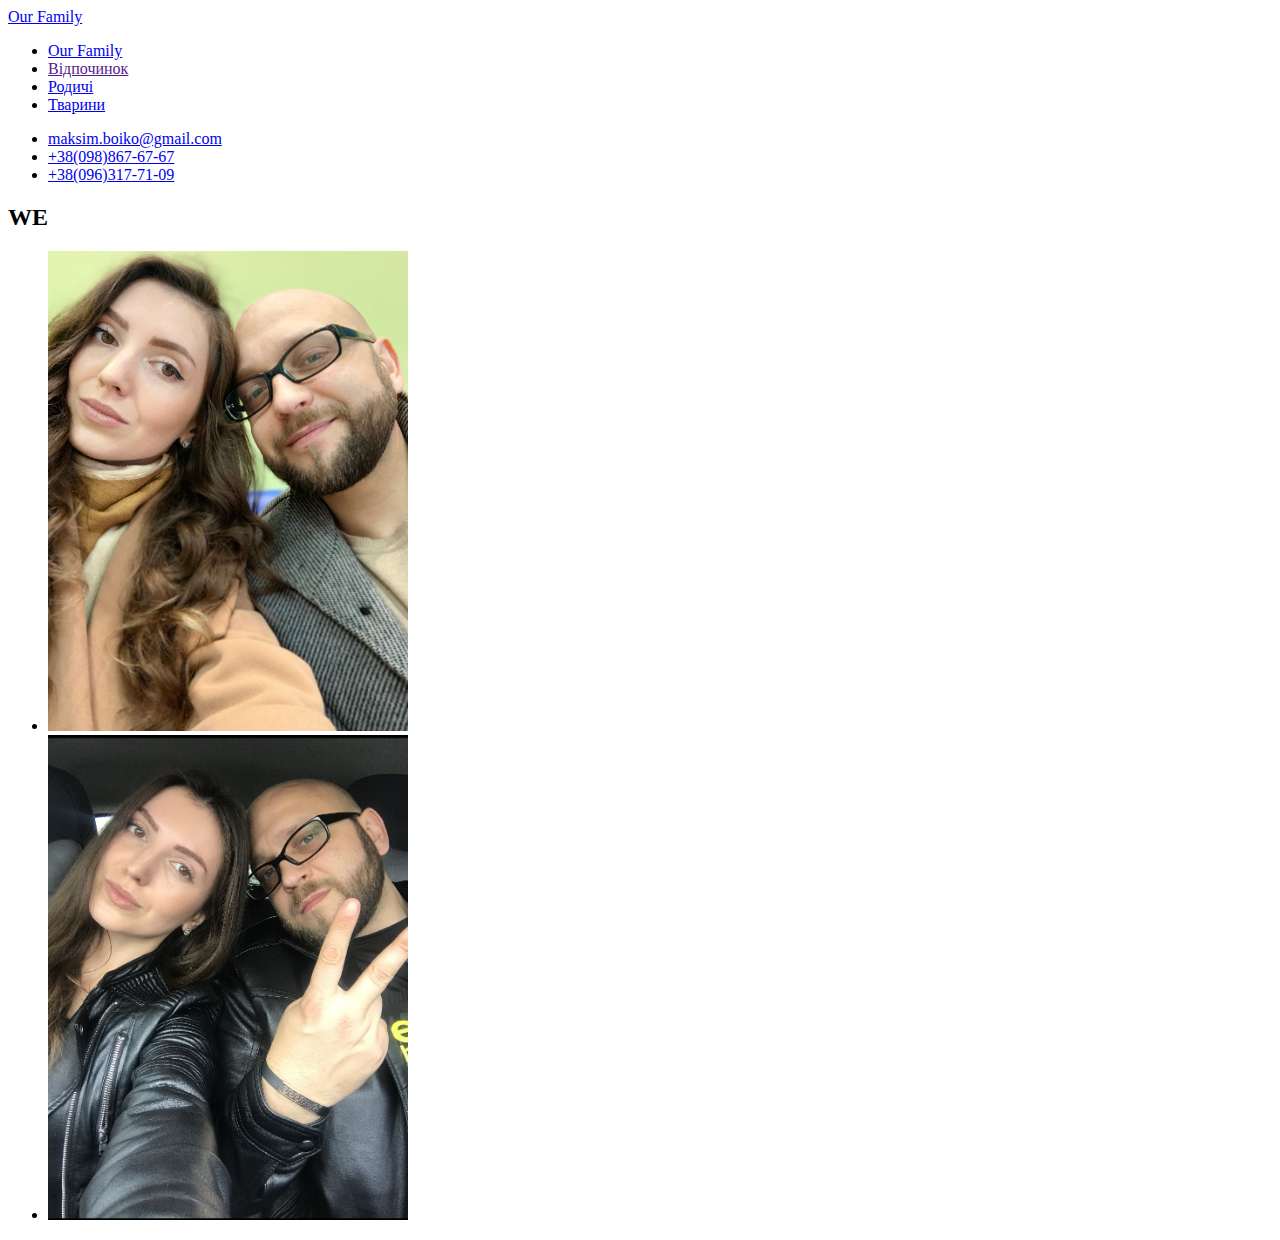
==== index.html @ f6014fd7 "1" ====
<!DOCTYPE html>
<html lang="en">
<head>
    <meta charset="UTF-8">
    <meta http-equiv="X-UA-Compatible" content="IE=edge">
    <meta name="viewport" content="width=device-width, initial-scale=1.0">
    <title>Document</title>
</head>
<body>
    <header>
     <a href="index.html">Our Family</a>
     <nav>
        <ul>
            <li><a href="index.html">Our Family</a></li>
            <li><a href="">Відпочинок</a></li>
            <li><a href="relatives.html">Родичі</a></li>
            <li><a href="pets.html">Тварини</a></li>
        </ul>
     </nav>
     <ul>
        <li><a href="mailto:maksim.boiko@gmail.com">maksim.boiko@gmail.com</a></li>
        <li><a href="tel:+380988676767">+38(098)867-67-67</a></li>
        <li><a href="tel:+380963177109">+38(096)317-71-09</a></li>
     </ul>
    </header>
  <main>
    <!--hero-->
    <section>
       <h2>WE</h2>
       <ul>
        <li><img src="./images/we1.JPG" alt="we1" width="360"></li>
        <li><img src="./images/we2.PNG" alt="we2" width="360"></li>
       </ul>
  
    </section>
  </main>
  <footer>

  </footer>
</body>
</html>
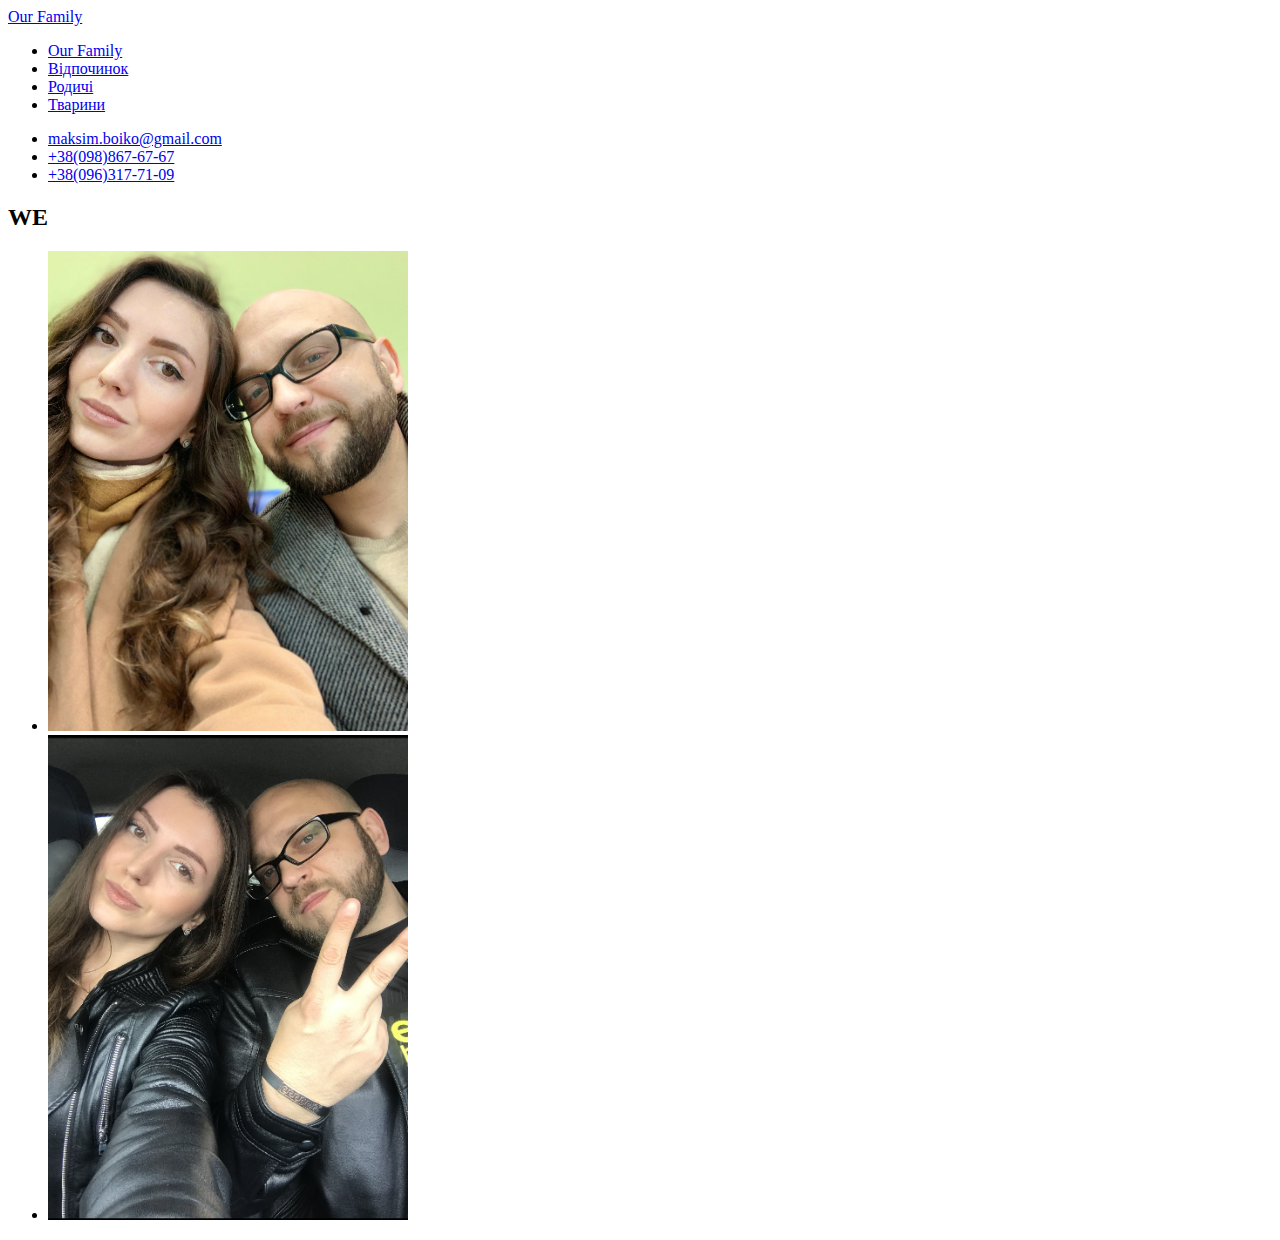
==== commit c4920368: "2" ====
--- a/index.html
+++ b/index.html
@@ -12,7 +12,7 @@
      <nav>
         <ul>
             <li><a href="index.html">Our Family</a></li>
-            <li><a href="">Відпочинок</a></li>
+            <li><a href="relaxation.html">Відпочинок</a></li>
             <li><a href="relatives.html">Родичі</a></li>
             <li><a href="pets.html">Тварини</a></li>
         </ul>
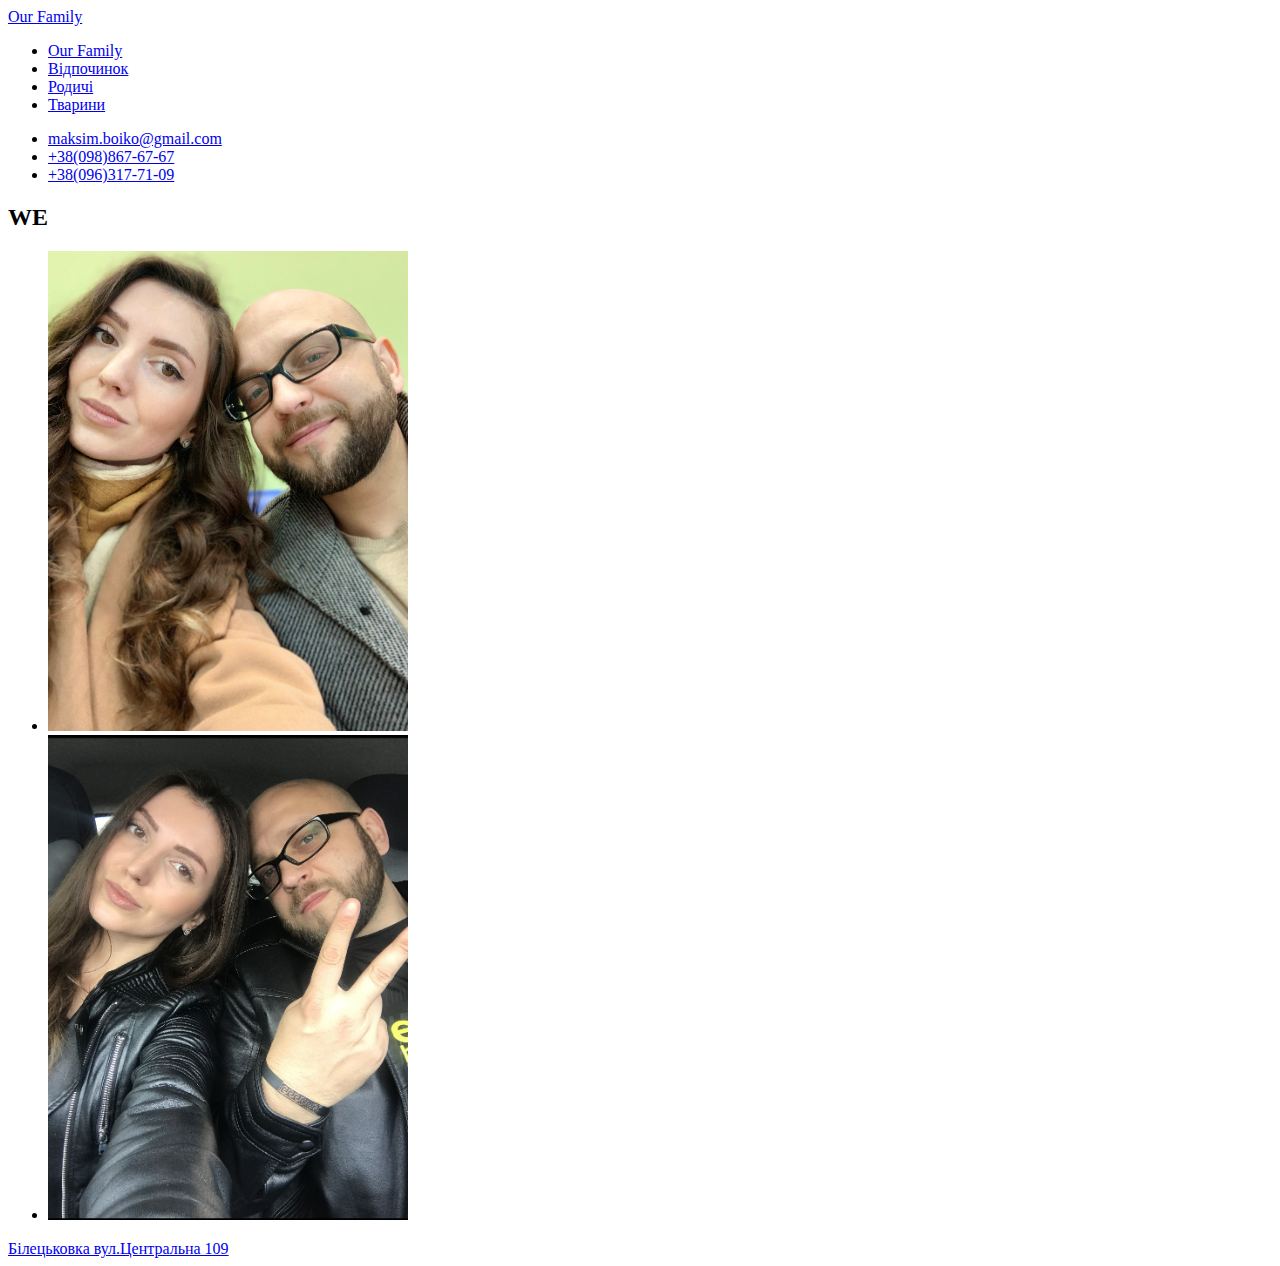
==== commit 63cf0eec: "1" ====
--- a/index.html
+++ b/index.html
@@ -35,7 +35,7 @@
     </section>
   </main>
   <footer>
-
+     <a href="https://goo.gl/maps/QaYSmVbEhy5F7hGX7" target="_blank" rel="noopener norefferer">Білецьковка вул.Центральна 109</a>
   </footer>
 </body>
 </html>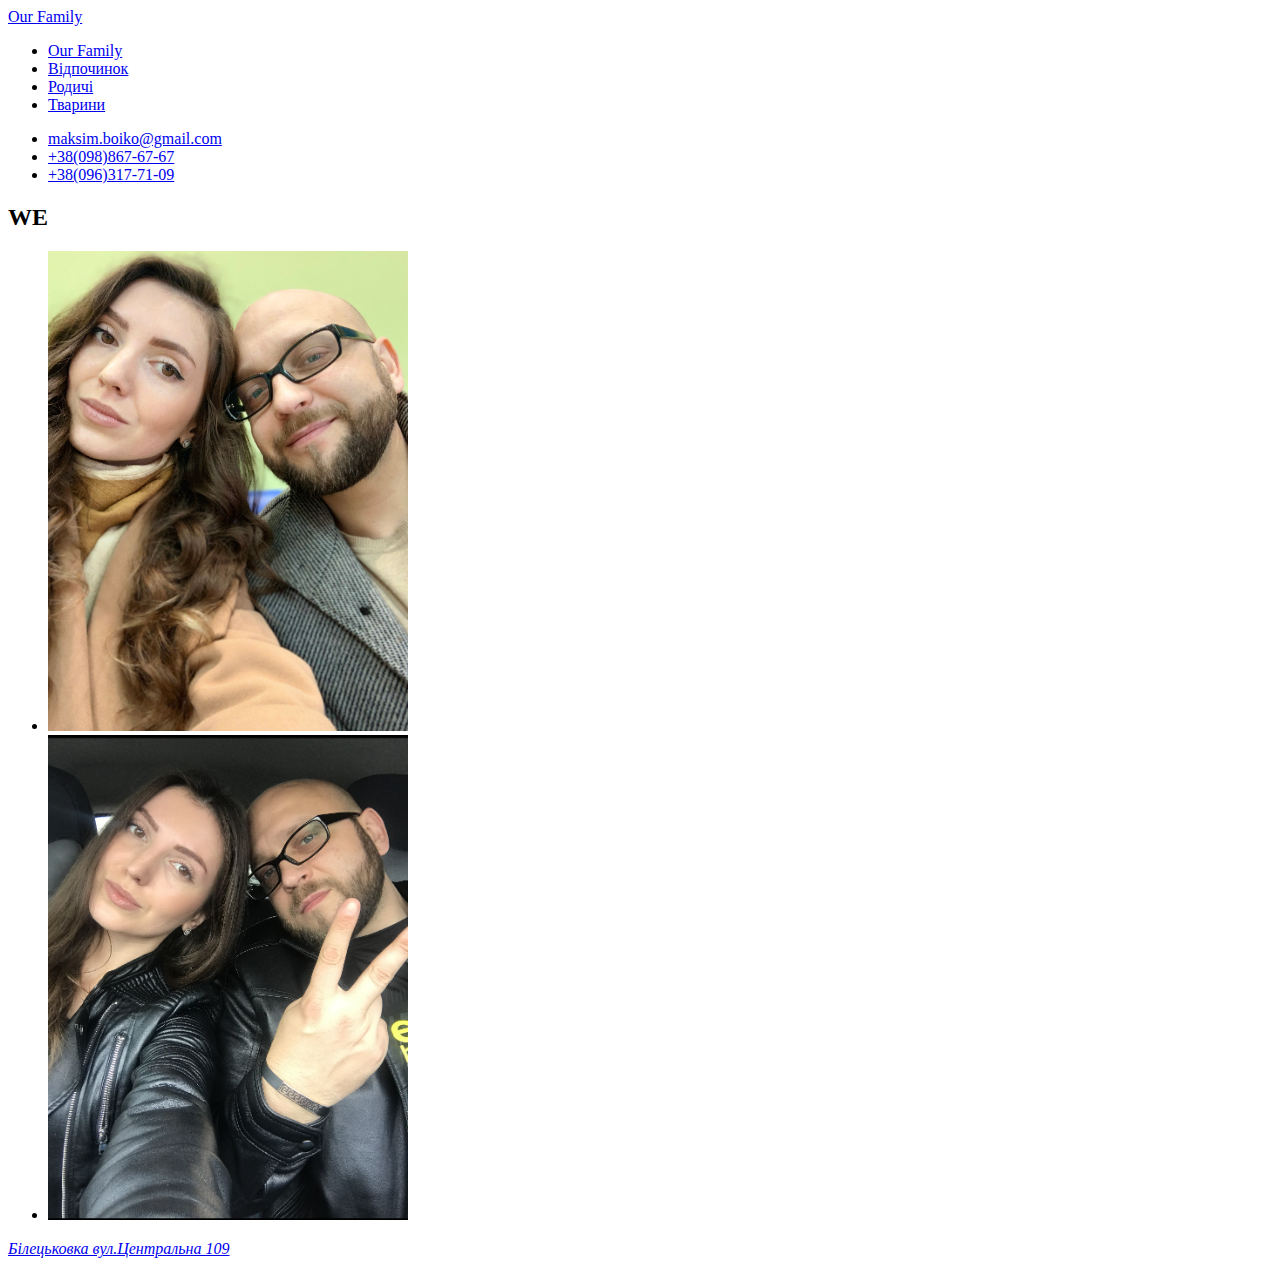
==== commit a3dbd2c7: "Update index.html" ====
--- a/index.html
+++ b/index.html
@@ -35,7 +35,9 @@
     </section>
   </main>
   <footer>
+   <address>
      <a href="https://goo.gl/maps/QaYSmVbEhy5F7hGX7" target="_blank" rel="noopener norefferer">Білецьковка вул.Центральна 109</a>
-  </footer>
+   </address>
+   </footer>
 </body>
 </html>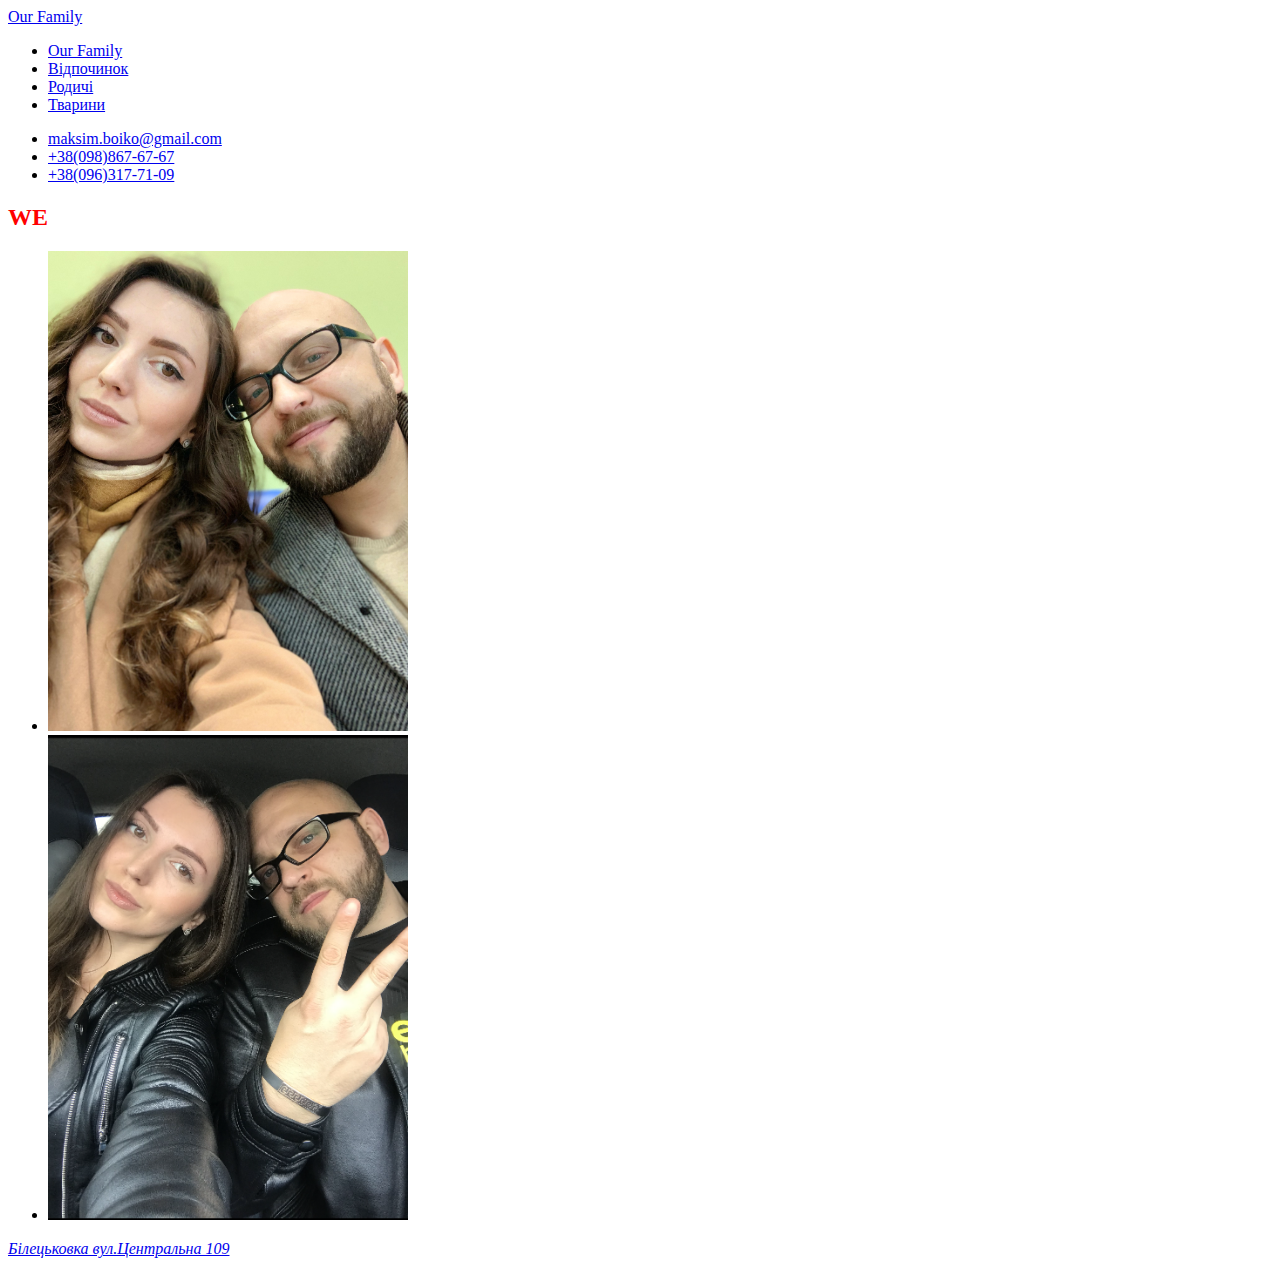
==== commit 29c2ad87: "1" ====
--- a/index.html
+++ b/index.html
@@ -26,7 +26,7 @@
   <main>
     <!--hero-->
     <section>
-       <h2>WE</h2>
+       <h2 style="color: red;">WE</h2>
        <ul>
         <li><img src="./images/we1.JPG" alt="we1" width="360"></li>
         <li><img src="./images/we2.PNG" alt="we2" width="360"></li>
@@ -36,7 +36,7 @@
   </main>
   <footer>
    <address>
-     <a href="https://goo.gl/maps/QaYSmVbEhy5F7hGX7" target="_blank" rel="noopener norefferer">Білецьковка вул.Центральна 109</a>
+     <a href="https://goo.gl/maps/QaYSmVbEhy5F7hGX7" target="_blank" rel="noopener norefferer" title="як нас знайти">Білецьковка вул.Центральна 109</a>
    </address>
    </footer>
 </body>
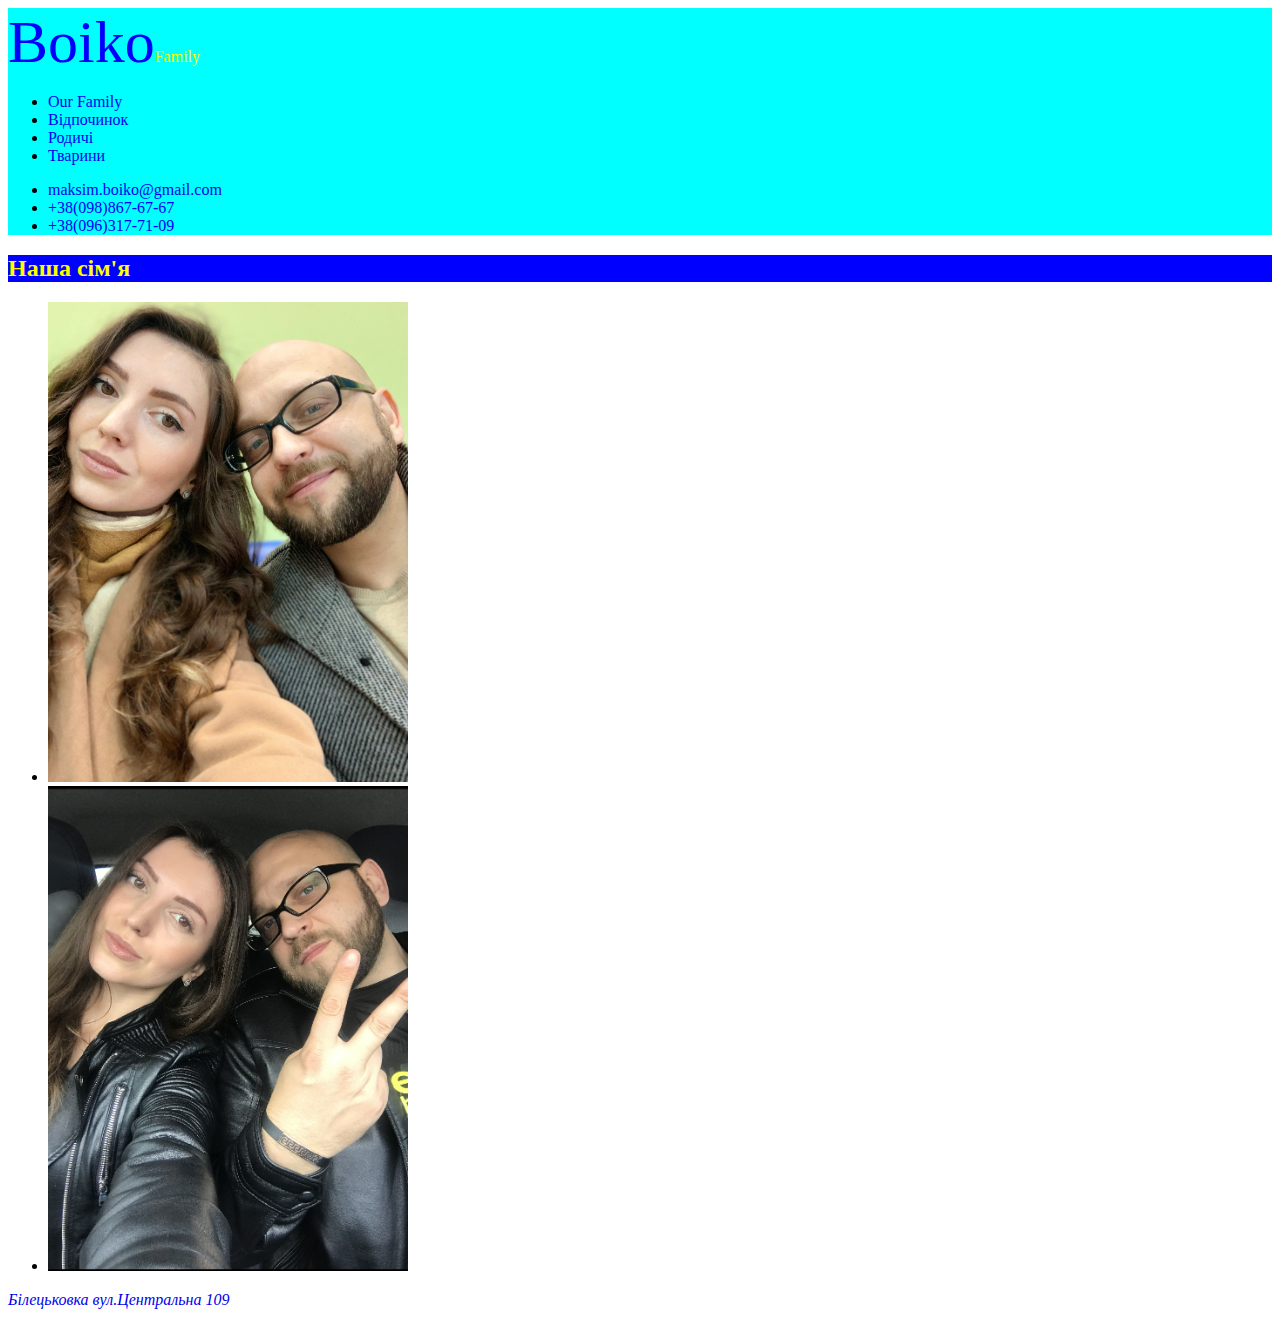
==== commit 6f9588c5: "1" ====
--- a/index.html
+++ b/index.html
@@ -5,10 +5,11 @@
     <meta http-equiv="X-UA-Compatible" content="IE=edge">
     <meta name="viewport" content="width=device-width, initial-scale=1.0">
     <title>Document</title>
+    <link rel="stylesheet" href="./css/styles.css">
 </head>
 <body>
     <header>
-     <a href="index.html">Our Family</a>
+      <a href="index.html" class="logo"><span class="logo-a">Boiko</span><span class="logo-b">Family</span></a>
      <nav>
         <ul>
             <li><a href="index.html">Our Family</a></li>
@@ -26,7 +27,7 @@
   <main>
     <!--hero-->
     <section>
-       <h2 style="color: red;">WE</h2>
+       <h2 class="title">Наша сім'я</h2>
        <ul>
         <li><img src="./images/we1.JPG" alt="we1" width="360"></li>
         <li><img src="./images/we2.PNG" alt="we2" width="360"></li>
--- a/css/styles.css
+++ b/css/styles.css
@@ -0,0 +1,20 @@
+.title{
+    color:yellow ;
+    background-color: blue;
+}
+a{
+text-decoration: none;
+}
+.logo{
+    font-size=80px;
+}
+.logo-a{
+color: blue;
+font-size: 60px;
+}
+.logo-b{
+    color: yellow;
+}
+header{
+    background-color: aqua;
+}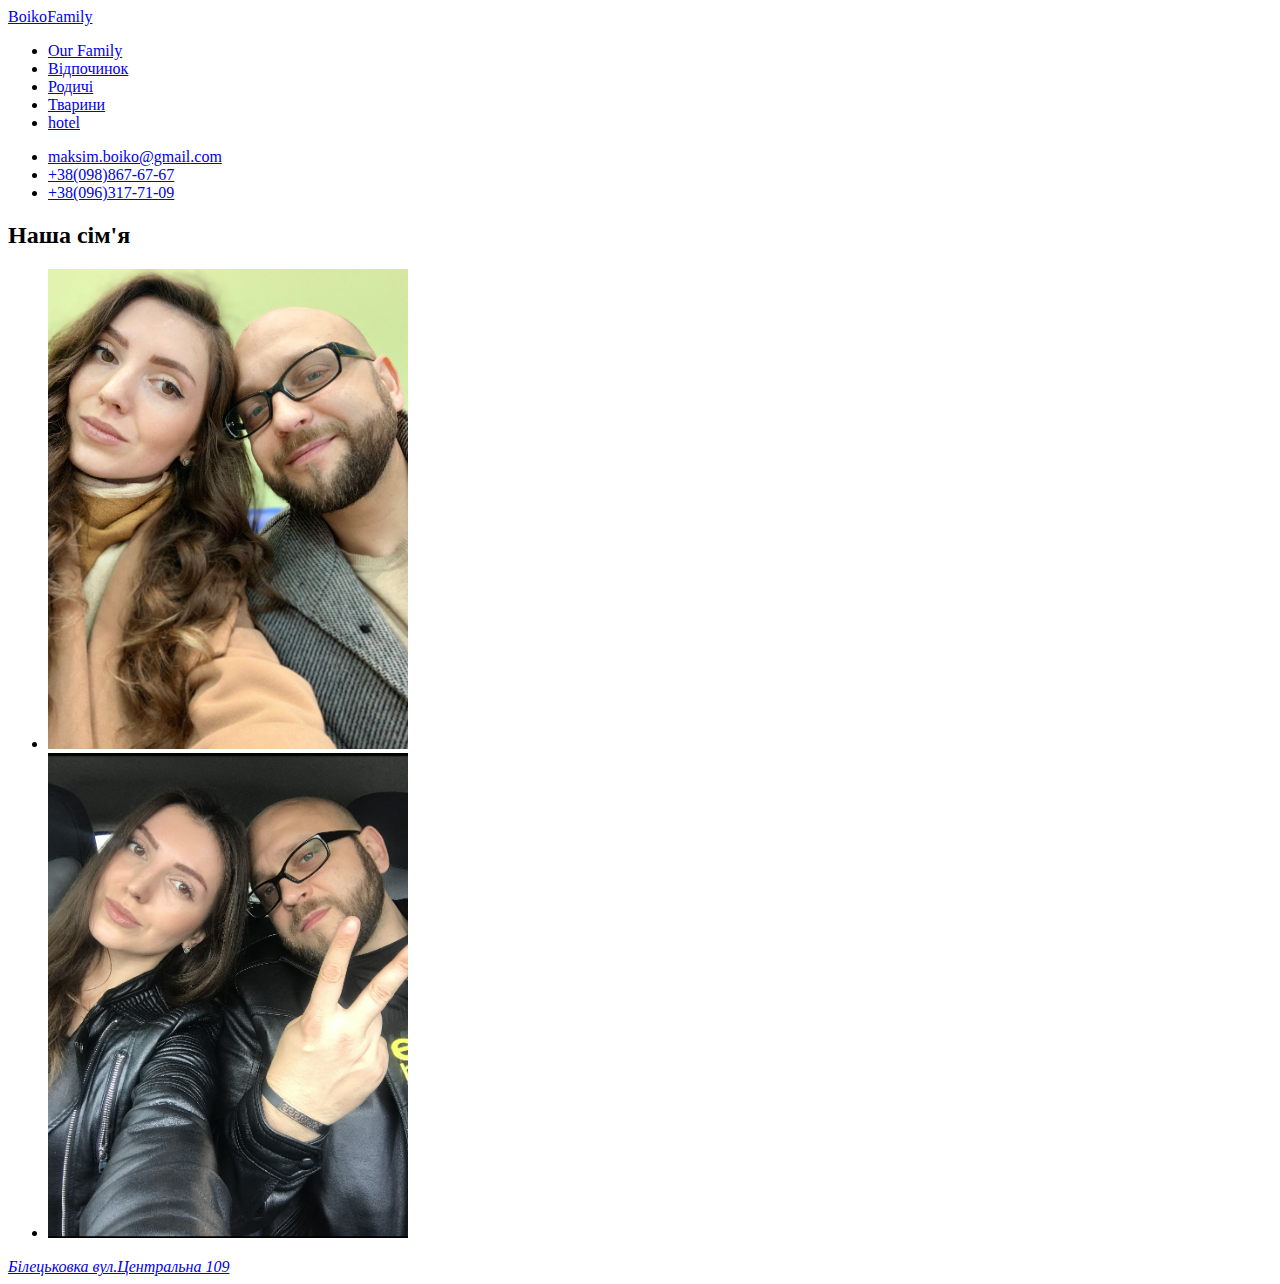
==== commit 9615d76f: "1" ====
--- a/index.html
+++ b/index.html
@@ -1,44 +1,49 @@
 <!DOCTYPE html>
 <html lang="en">
+
 <head>
-    <meta charset="UTF-8">
-    <meta http-equiv="X-UA-Compatible" content="IE=edge">
-    <meta name="viewport" content="width=device-width, initial-scale=1.0">
-    <title>Document</title>
-    <link rel="stylesheet" href="./css/styles.css">
+   <meta charset="UTF-8">
+   <meta http-equiv="X-UA-Compatible" content="IE=edge">
+   <meta name="viewport" content="width=device-width, initial-scale=1.0">
+   <title>Document</title>
+   <link rel="stylesheet" href="./css/styles.css">
 </head>
+
 <body>
-    <header>
+   <header>
       <a href="index.html" class="logo"><span class="logo-a">Boiko</span><span class="logo-b">Family</span></a>
-     <nav>
-        <ul>
+      <nav>
+         <ul>
             <li><a href="index.html">Our Family</a></li>
             <li><a href="relaxation.html">Відпочинок</a></li>
             <li><a href="relatives.html">Родичі</a></li>
             <li><a href="pets.html">Тварини</a></li>
-        </ul>
-     </nav>
-     <ul>
-        <li><a href="mailto:maksim.boiko@gmail.com">maksim.boiko@gmail.com</a></li>
-        <li><a href="tel:+380988676767">+38(098)867-67-67</a></li>
-        <li><a href="tel:+380963177109">+38(096)317-71-09</a></li>
-     </ul>
-    </header>
-  <main>
-    <!--hero-->
-    <section>
-       <h2 class="title">Наша сім'я</h2>
-       <ul>
-        <li><img src="./images/we1.JPG" alt="we1" width="360"></li>
-        <li><img src="./images/we2.PNG" alt="we2" width="360"></li>
-       </ul>
-  
-    </section>
-  </main>
-  <footer>
-   <address>
-     <a href="https://goo.gl/maps/QaYSmVbEhy5F7hGX7" target="_blank" rel="noopener norefferer" title="як нас знайти">Білецьковка вул.Центральна 109</a>
-   </address>
+            <li><a href="welcom-to.html">hotel</a></li>
+         </ul>
+      </nav>
+      <ul>
+         <li><a href="mailto:maksim.boiko@gmail.com">maksim.boiko@gmail.com</a></li>
+         <li><a href="tel:+380988676767">+38(098)867-67-67</a></li>
+         <li><a href="tel:+380963177109">+38(096)317-71-09</a></li>
+      </ul>
+   </header>
+   <main>
+      <!--hero-->
+      <section>
+         <h2 class="title">Наша сім'я</h2>
+         <ul>
+            <li><img src="./images/we1.JPG" alt="we1" width="360"></li>
+            <li><img src="./images/we2.PNG" alt="we2" width="360"></li>
+         </ul>
+
+      </section>
+   </main>
+   <footer>
+      <address>
+         <a href="https://goo.gl/maps/QaYSmVbEhy5F7hGX7" target="_blank" rel="noopener norefferer"
+            title="як нас знайти">Білецьковка вул.Центральна 109</a>
+      </address>
    </footer>
 </body>
+
 </html>--- a/css/styles.css
+++ b/css/styles.css
@@ -1,20 +1,71 @@
-.title{
-    color:yellow ;
-    background-color: blue;
+@media screen and (max-width: 768px) {
+  .welcome-complex__title {
+    font-weight: 500;
+    font-size: 32px;
+    line-height: 1.12;
+  }
+  .welcome-complex__img {
+    max-width: 375px;
+  }
+
+  .welcome-complex {
+    max-width: 335px;
+    height: 833px;
+  }
+  .welcome-complex__info {
+    width: 704px;
+    height: 284px;
+  }
+  .welcome-complex__p {
+    max-width: 335px;
+  }
 }
-a{
-text-decoration: none;
+@media screen and (min-width: 768px) and (max-width: 1439px) {
+  .welcome-complex {
+    width: 704px;
+    height: 923px;
+  }
+  .welcome-complex__info {
+    width: 704px;
+    height: 284px;
+  }
 }
-.logo{
-    font-size=80px;
+@media screen and (max-width: 1439px) {
+  .welcome-complex {
+    width: 704px;
+    height: 923px;
+  }
+  .welcome-complex__info {
+    width: 704px;
+    height: 284px;
+  }
 }
-.logo-a{
-color: blue;
-font-size: 60px;
+@media screen and (min-width: 1440px) {
+  .welcome-complex__text {
+    width: 434px;
+    height: 599px;
+  }
+  .welcome-complex {
+    width: 1240px;
+    height: 599px;
+  }
+  .welcome-complex__info {
+    width: 737px;
+    height: 599px;
+  }
 }
-.logo-b{
-    color: yellow;
+.welcome-complex__title {
+  letter-spacing: -0.02em;
+  text-transform: uppercase;
+
+  color: #000000;
 }
-header{
-    background-color: aqua;
-}+.welcome-complex__p {
+  font-weight: 400;
+  font-size: 14px;
+  line-height: 1.29;
+  letter-spacing: -0.02em;
+  text-transform: uppercase;
+
+  color: #000000;
+}
